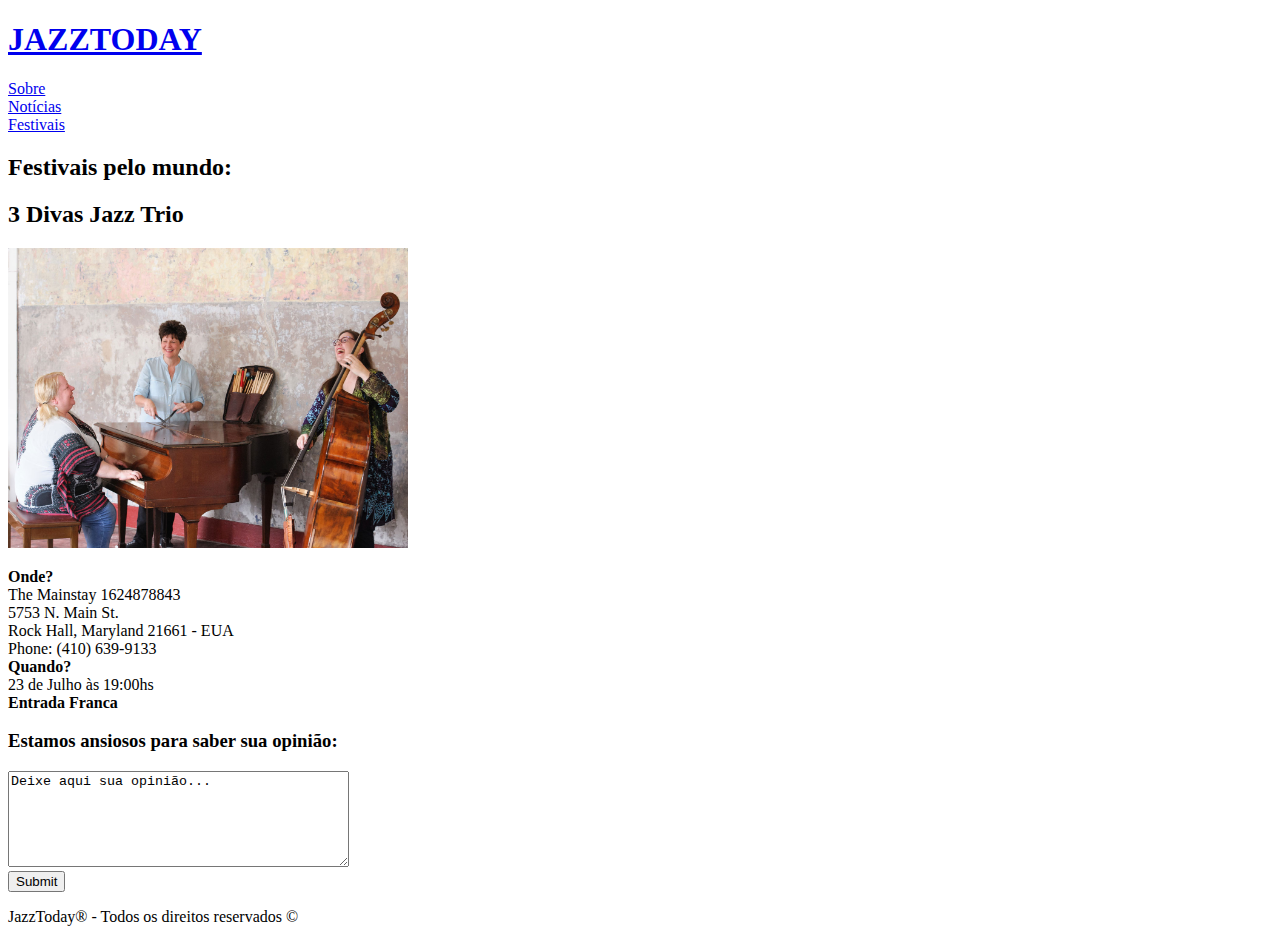
==== festivais.html @ 95969565 "All about jazz" ====
<!DOCTYPE html>
<html lang="pt-br">
    <head>
        <meta charset="utf-8">
        <meta http-equiv="X-UA-Compatible" content="IE=edge">
        <title>::JazzToday - Festivais::</title>
        <meta name="description" content="">
        <meta name="viewport" content="width=device-width, initial-scale=1">
        <link rel="stylesheet" href="stylesheet.css">
    </head>
    <body>
        <header>
            <a href="index.html"><h1>JAZZTODAY</h1></a>
            <div>   
                <a href="sobre/sobre.html">Sobre</a><br />
                <a href="noticias.html">Notícias</a><br />
                <a href="festivais.html">Festivais</a><br />
            </div>
        </header>
        <main>
            <h2>Festivais pelo mundo:</h2>
            <div>
                <h2>3 Divas Jazz Trio</h2>
                <img src="imagens/3diva.jpg" alt="3 Divas Jazz Trio"
                title="3 Divas Jazz Trio" width="400" height="300">
                <p><b>Onde?</b><br />   
                    The Mainstay 1624878843 <br />  
                    5753 N. Main St. <br />
                    Rock Hall, Maryland 21661 - EUA <br />
                    Phone: (410) 639-9133 <br />
                <b>Quando?</b><br />
                23 de Julho às 19:00hs <br />
                <b>Entrada Franca</b> 
                </p>
            </div>
        </main>
        <footer>
            <div>
                <form action="servidortest.org" method="GET">
                    <h3>Estamos ansiosos para saber sua opinião:</h3>
                    <textarea name="comentario" cols="40" rows="6">Deixe aqui sua opinião...</textarea><br />
                    <input type="submit" name="opniao" id="opniao">
                </form>
            </div>
            <div>
                <p>JazzToday&reg; - Todos os direitos reservados &copy; </p>
            </div>
        </footer>
    </body>
</html>
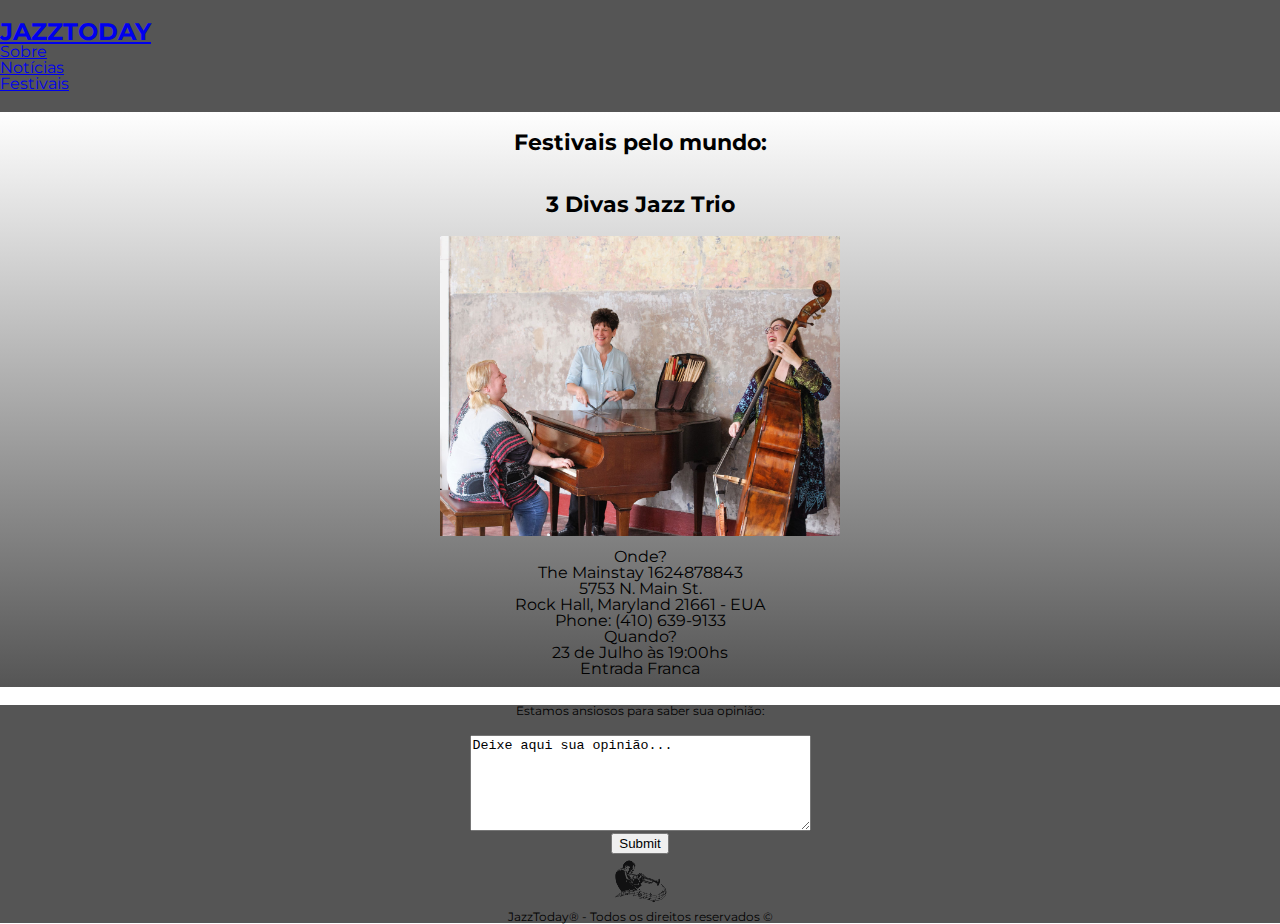
==== commit 54af7a8d: "Corrige estilo e organiza diretórios" ====
--- a/festivais.html
+++ b/festivais.html
@@ -2,11 +2,10 @@
 <html lang="pt-br">
     <head>
         <meta charset="utf-8">
-        <meta http-equiv="X-UA-Compatible" content="IE=edge">
         <title>::JazzToday - Festivais::</title>
-        <meta name="description" content="">
-        <meta name="viewport" content="width=device-width, initial-scale=1">
-        <link rel="stylesheet" href="stylesheet.css">
+        <link rel="stylesheet" href="assets/reset.css">
+        <link rel="stylesheet" href="assets/style.css">
+        <link href="https://fonts.googleapis.com/css?family=Montserrat&display=swap" rel="stylesheet">
     </head>
     <body>
         <header>
@@ -42,9 +41,11 @@
                     <input type="submit" name="opniao" id="opniao">
                 </form>
             </div>
-            <div>
-                <p>JazzToday&reg; - Todos os direitos reservados &copy; </p>
-            </div>
-        </footer>
+            <footer>
+                <div class="caixa-footer">
+                    <img src="assets/imagens/footer-logo.png" alt="Logo do rodapé">
+                    <p>JazzToday&reg; - Todos os direitos reservados &copy; </p>
+                </div>
+            </footer>
     </body>
 </html>--- a/assets/style.css
+++ b/assets/style.css
@@ -0,0 +1,136 @@
+body {
+	font-family: 'Montserrat', sans-serif;
+}
+
+
+header {
+    background: #555555;
+    padding: 20px 0;
+}
+
+.caixa {
+    position: relative;
+    width: 940px;
+    margin: 0 auto;
+}
+
+
+h1 {
+    font-weight: bold;
+    font-size: 24px;
+}
+
+nav {
+    position: absolute;
+    top: 35px;
+    right: 40px;
+    text-align: right;
+    width: 940px;
+}
+
+nav li {
+    display: inline;
+    margin: 0 0 0 40px;
+}
+
+nav a {
+    font-weight: bold;
+    font-size: 22px;
+    text-transform: uppercase;
+    text-decoration: none;
+    color: #000000;
+
+}
+
+nav a:hover {
+    color: #C78C19;
+    text-decoration: underline;
+}
+
+main {
+    text-align: center;
+    background: linear-gradient(#FEFEFE, #555555);
+}
+
+main h2 {
+    font-size: 22px;
+    font-weight: bold;
+    padding: 20px 10px;
+}
+
+main p {
+    padding: 10px;
+    text-align: center;
+}
+
+.painel-imagens {
+    display: inline-block;
+    width: "30%";
+    height: "600";
+    text-align: center;
+    width: 100%;
+}
+article {
+    text-align: left;
+    margin: 0 auto;
+    position: relative;
+    width: 940px;
+}
+
+article h2 {
+    font-size: 18px;
+    font-weight: bold;
+    padding: 20px 10px 10px 10px;
+}
+
+.caixa-mensagem {
+    text-align: center;
+    padding: 10px 0;
+}
+
+.caixa-mensagem textarea {
+    border: 2px solid black;
+    border-radius: 10px;
+}
+
+h3 {
+    margin: 18px 0;
+}
+
+.botao {
+    padding: 10px 40px;
+    border-radius: 30px;
+    border: none;
+    color: white;
+    background: #444444;
+    margin-top: 10px;
+    cursor: pointer;
+    border: 2px solid black;
+}
+
+.botao:hover {
+    background: #000000;
+}
+
+footer {
+    background: #555555;
+    text-align: center;
+    color: #000000;
+    font-size: 12px;
+    width: 100%;
+}
+
+.caixa-footer img {
+    position: relative;
+}
+
+/* css para as imagens do noticias.html */
+
+.div-noticias {
+    width: 100%;
+    margin-top: 30px;
+}
+
+.div-noticias p {
+    text-align: right;
+}